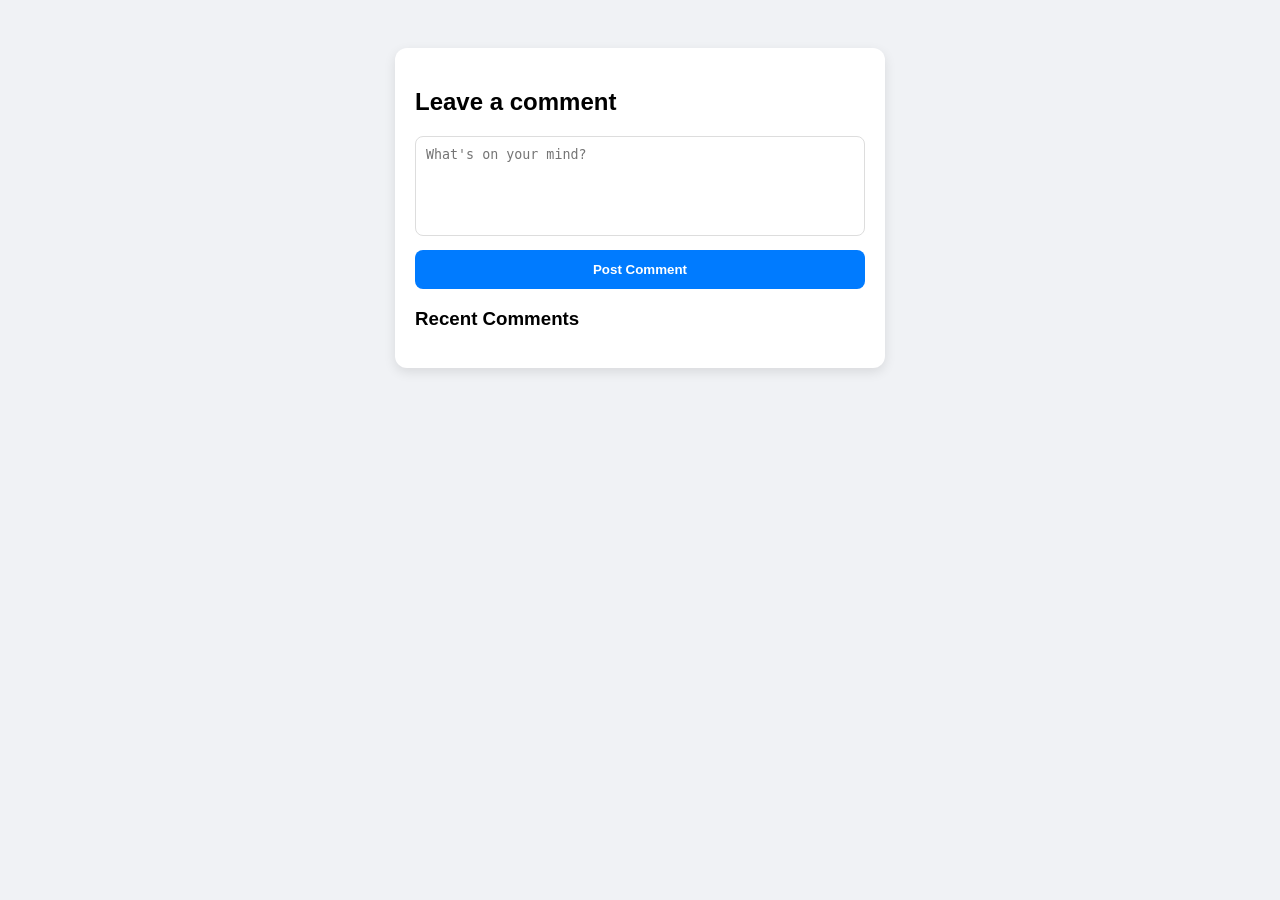
==== CommentBox/index.html @ 92af2cbf "implement Comment box with DOM manipulation" ====
<!DOCTYPE html>
<html lang="en">

<head>
    <meta charset="UTF-8">
    <meta name="viewport" content="width=device-width, initial-scale=1.0">
    <title>Simple Comment Box</title>
    <link rel="stylesheet" href="style.css">
</head>

<body>

    <div class="container">
        <h2>Leave a comment</h2>
        <textarea id="comment-input" placeholder="What's on your mind?"></textarea>
        <button id="add-btn">Post Comment</button>

        <h3>Recent Comments</h3>
        <div id="comment-list">
        </div>
    </div>

    <script src="script.js"></script>
</body>
</html>
---- CommentBox/style.css ----
body {
    font-family: 'Segoe UI', Tahoma, Geneva, Verdana, sans-serif;
    background: #f0f2f5;
    display: flex;
    justify-content: center;
    padding: 40px;
}

.container {
    background: #fff;
    padding: 20px;
    border-radius: 12px;
    box-shadow: 0 4px 12px rgba(0, 0, 0, 0.1);
    width: 100%;
    max-width: 450px;
}

textarea {
    width: 100%;
    height: 100px;
    padding: 10px;
    border: 1px solid #ddd;
    border-radius: 8px;
    resize: none;
    box-sizing: border-box;
}

#add-btn {
    background: #007bff;
    color: white;
    border: none;
    padding: 12px;
    border-radius: 8px;
    cursor: pointer;
    width: 100%;
    margin-top: 10px;
    font-weight: bold;
}

#add-btn:hover {
    background: #0056b3;
}

.comment-card {
    border-bottom: 1px solid #eee;
    padding: 15px 0;
}

.timestamp {
    font-size: 12px;
    color: #888;
    display: block;
    margin-bottom: 5px;
}

.delete-btn {
    background: #ff4d4d;
    color: white;
    border: none;
    padding: 5px 10px;
    border-radius: 4px;
    cursor: pointer;
    font-size: 11px;
}
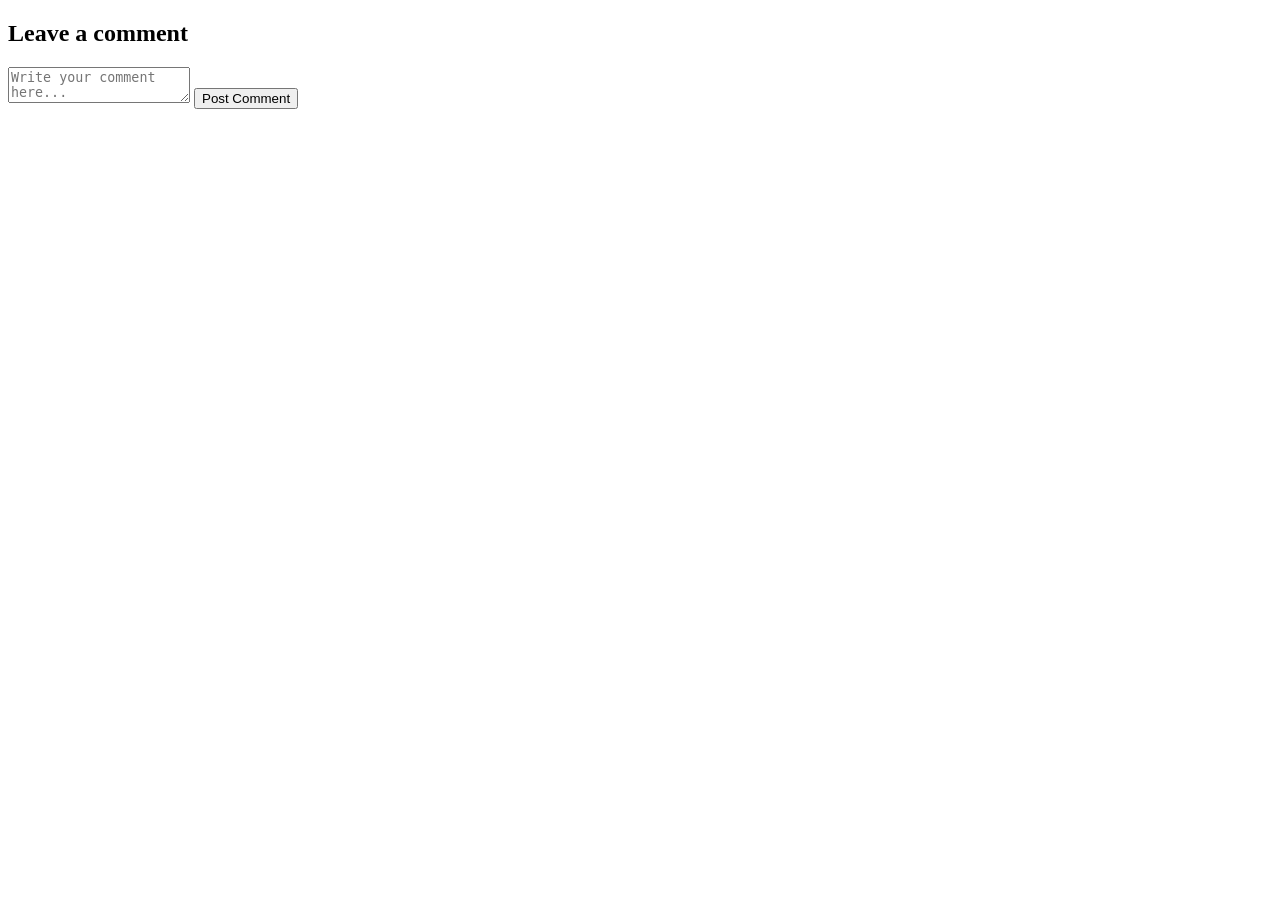
==== commit 2dd2a257: "new fuctions" ====
--- a/CommentBox/index.html
+++ b/CommentBox/index.html
@@ -3,8 +3,7 @@
 
 <head>
     <meta charset="UTF-8">
-    <meta name="viewport" content="width=device-width, initial-scale=1.0">
-    <title>Simple Comment Box</title>
+    <title>Letterbox Project</title>
     <link rel="stylesheet" href="style.css">
 </head>
 
@@ -12,14 +11,14 @@
 
     <div class="container">
         <h2>Leave a comment</h2>
-        <textarea id="comment-input" placeholder="What's on your mind?"></textarea>
+
+        <textarea id="comment-input" placeholder="Write your comment here..."></textarea>
         <button id="add-btn">Post Comment</button>
 
-        <h3>Recent Comments</h3>
-        <div id="comment-list">
-        </div>
+        <div id="comment-list"></div>
     </div>
 
     <script src="script.js"></script>
 </body>
+
 </html>
--- a/CommentBox/style.css
+++ b/CommentBox/style.css
@@ -1,56 +1,21 @@
-body {
-    font-family: 'Segoe UI', Tahoma, Geneva, Verdana, sans-serif;
-    background: #f0f2f5;
-    display: flex;
-    justify-content: center;
-    padding: 40px;
+.comment-card {
+    background: #f9f9f9;
+    border-left: 5px solid #007bff;
+    padding: 15px;
+    margin-top: 15px;
+    border-radius: 4px;
 }
 
-.container {
-    background: #fff;
-    padding: 20px;
-    border-radius: 12px;
-    box-shadow: 0 4px 12px rgba(0, 0, 0, 0.1);
-    width: 100%;
-    max-width: 450px;
-}
-
-textarea {
-    width: 100%;
-    height: 100px;
-    padding: 10px;
-    border: 1px solid #ddd;
-    border-radius: 8px;
-    resize: none;
-    box-sizing: border-box;
-}
-
-#add-btn {
-    background: #007bff;
-    color: white;
-    border: none;
-    padding: 12px;
-    border-radius: 8px;
-    cursor: pointer;
-    width: 100%;
-    margin-top: 10px;
-    font-weight: bold;
-}
-
-#add-btn:hover {
-    background: #0056b3;
-}
-
-.comment-card {
-    border-bottom: 1px solid #eee;
-    padding: 15px 0;
+.comment-text {
+    margin: 0 0 10px 0;
+    font-size: 16px;
 }
 
 .timestamp {
-    font-size: 12px;
-    color: #888;
     display: block;
-    margin-bottom: 5px;
+    color: #666;
+    margin-bottom: 10px;
+    font-style: italic;
 }
 
 .delete-btn {
@@ -58,7 +23,6 @@
     color: white;
     border: none;
     padding: 5px 10px;
-    border-radius: 4px;
+    border-radius: 3px;
     cursor: pointer;
-    font-size: 11px;
 }
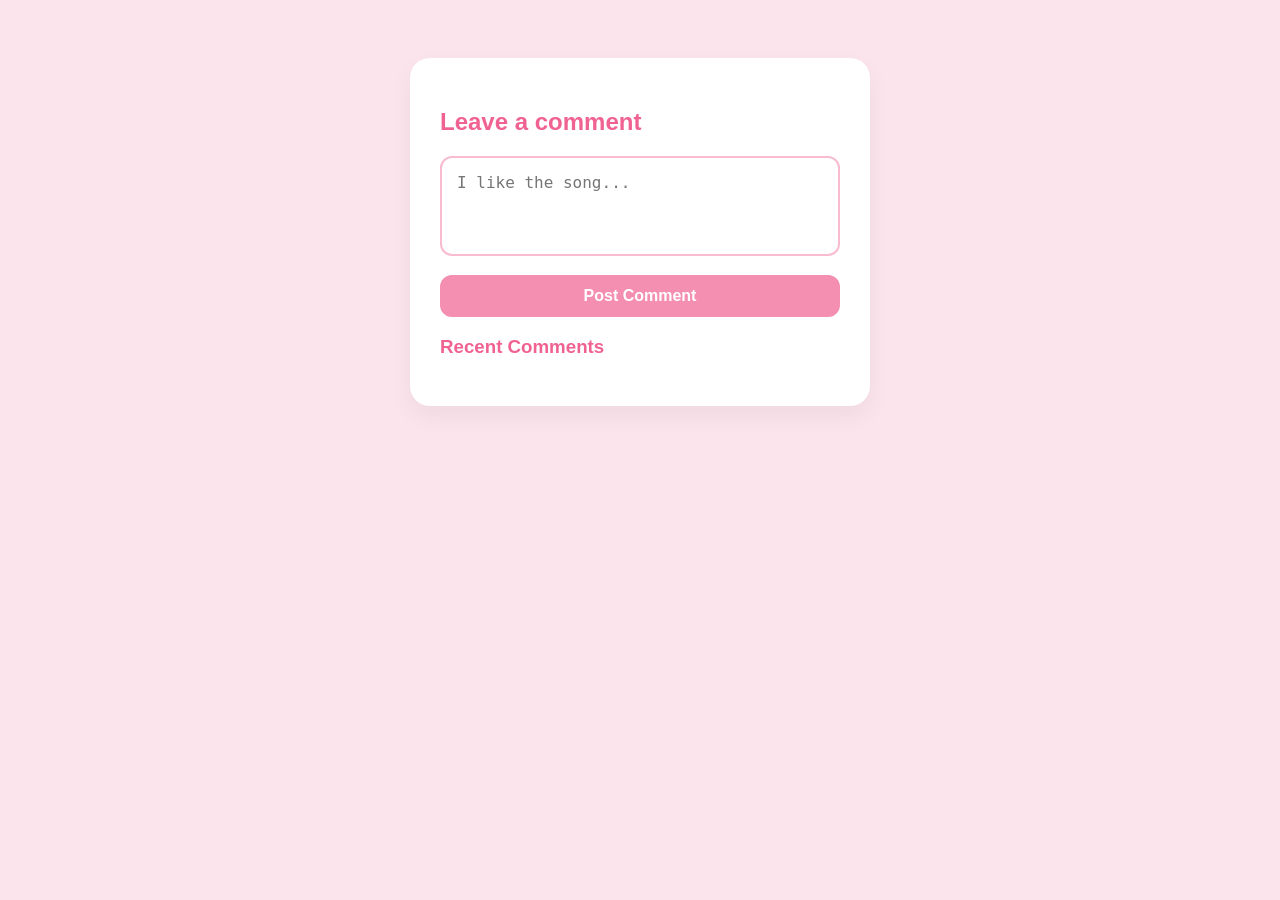
==== commit b09be2e3: "new style" ====
--- a/CommentBox/index.html
+++ b/CommentBox/index.html
@@ -3,7 +3,8 @@
 
 <head>
     <meta charset="UTF-8">
-    <title>Letterbox Project</title>
+    <meta name="viewport" content="width=device-width, initial-scale=1.0">
+    <title>Letterbox - Comment System</title>
     <link rel="stylesheet" href="style.css">
 </head>
 
@@ -12,9 +13,11 @@
     <div class="container">
         <h2>Leave a comment</h2>
 
-        <textarea id="comment-input" placeholder="Write your comment here..."></textarea>
+        <textarea id="comment-input" placeholder="I like the song..."></textarea>
+
         <button id="add-btn">Post Comment</button>
 
+        <h3>Recent Comments</h3>
         <div id="comment-list"></div>
     </div>
 
--- a/CommentBox/style.css
+++ b/CommentBox/style.css
@@ -1,28 +1,108 @@
-.comment-card {
-    background: #f9f9f9;
-    border-left: 5px solid #007bff;
-    padding: 15px;
-    margin-top: 15px;
-    border-radius: 4px;
+body {
+    font-family: 'Segoe UI', Tahoma, Geneva, Verdana, sans-serif;
+    /* Soft pastel pink background */
+    background-color: #fce4ec;
+    display: flex;
+    justify-content: center;
+    padding-top: 50px;
 }
 
-.comment-text {
-    margin: 0 0 10px 0;
+.container {
+    background: white;
+    padding: 30px;
+    border-radius: 20px;
+    /* Soft shadow to keep it elegant */
+    box-shadow: 0 10px 25px rgba(0, 0, 0, 0.05);
+    width: 400px;
+}
+
+h2,
+h3 {
+    color: #f06292;
+    /* Darker pink for text contrast */
+}
+
+textarea {
+    width: 100%;
+    height: 100px;
+    padding: 15px;
+    border: 2px solid #f8bbd0;
+    /* Light pink border */
+    border-radius: 12px;
     font-size: 16px;
+    resize: none;
+    box-sizing: border-box;
+    margin-bottom: 15px;
+    outline: none;
+}
+
+textarea:focus {
+    border-color: #f06292;
+    /* Highlight when typing */
+}
+
+#add-btn {
+    width: 100%;
+    /* Baby Pink Button */
+    background-color: #f48fb1;
+    color: white;
+    border: none;
+    padding: 12px;
+    border-radius: 12px;
+    font-weight: bold;
+    font-size: 16px;
+    cursor: pointer;
+    transition: background 0.3s, transform 0.2s;
+}
+
+#add-btn:hover {
+    background-color: #f06292;
+    /* Darker pink on hover */
+    transform: scale(1.02);
+    /* Slight pop effect */
+}
+
+.comment-card {
+    background: #fff5f8;
+    /* Very light pink for comments */
+    border: 1px solid #f8bbd0;
+    padding: 15px;
+    border-radius: 12px;
+    margin-top: 15px;
+    animation: fadeIn 0.4s ease;
 }
 
 .timestamp {
     display: block;
-    color: #666;
-    margin-bottom: 10px;
-    font-style: italic;
+    font-size: 11px;
+    color: #ad1457;
+    margin-bottom: 8px;
+    font-weight: 500;
 }
 
 .delete-btn {
-    background: #ff4d4d;
+    background: #ff80ab;
     color: white;
     border: none;
-    padding: 5px 10px;
-    border-radius: 3px;
+    padding: 6px 12px;
+    border-radius: 8px;
     cursor: pointer;
+    font-size: 11px;
+    transition: 0.2s;
+}
+
+.delete-btn:hover {
+    background: #c2185b;
+}
+
+@keyframes fadeIn {
+    from {
+        opacity: 0;
+        transform: translateY(5px);
+    }
+
+    to {
+        opacity: 1;
+        transform: translateY(0);
+    }
 }
